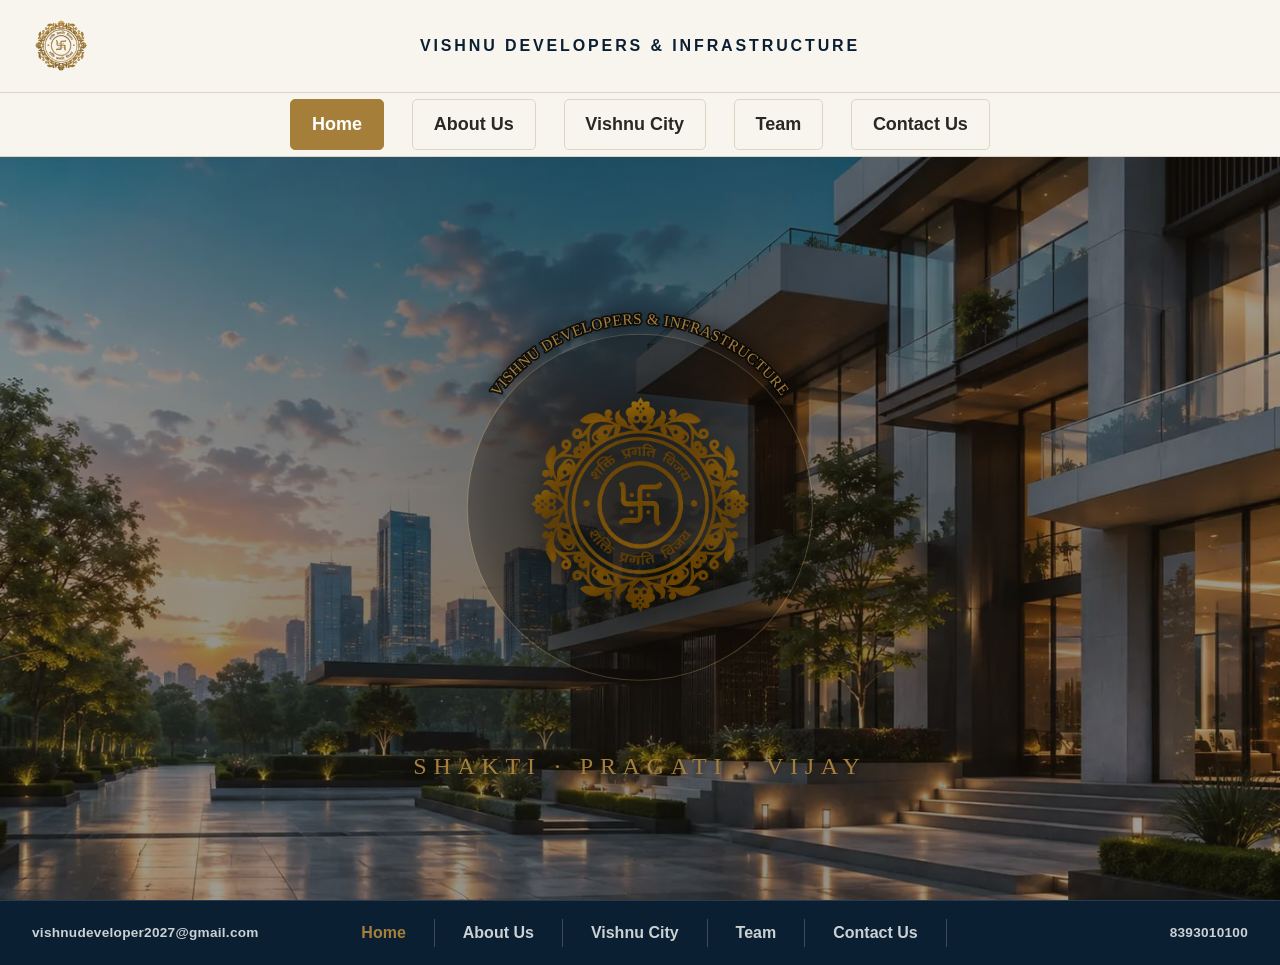
==== index.html @ 8a625804 "Correct brand name to Vishnu Developers & Infrastructure sitewide, add Prabhu Dutt Sharma - Fixed ev" ====
<!doctype html><html lang="en"><head><meta charset="utf-8"><meta name="viewport" content="width=device-width,initial-scale=1"><title>Vishnu City | Premium 3BHK Residences</title><meta name="description" content="Explore Vishnu City by Vishnu Developers & Infrastructure—premium 3BHK residences with gated security, Vastu-oriented planning, lift access and stilt parking."><link rel="stylesheet" href="style.css?v=48"></head>
<body data-page="home"><a class="skip-link" href="#main">Skip to content</a>
<div class="loader" aria-hidden="true"><div class="loader-box"><img src="assets/vishnu-logo-small.png" width="140" height="140" alt=""><div class="loader-track"><i></i></div><b>0%</b></div></div><div id="site-header"></div>
<main id="main">
  <section class="hero hero-brand"><img class="hero-bg" src="assets/vishnu-city/hero.jpg" alt="Vishnu City architectural elevation"><h1 class="sr-only">Vishnu Developers &amp; Infrastructure — Building Spaces, Creating Better Futures</h1><div class="shell hero-content">
    <div class="brand-seal">
      <svg class="seal-ring" viewBox="0 0 360 360" role="img" aria-label="Vishnu Developers & Infrastructure seal">
        <path id="sealArc" d="M 30 180 A 150 150 0 0 1 330 180" fill="none"></path>
        <text><textPath href="#sealArc" startOffset="50%" text-anchor="middle">VISHNU DEVELOPERS &amp; INFRASTRUCTURE</textPath></text>
      </svg>
      <img class="seal-emblem" src="assets/vishnu-logo.png" alt="Vishnu Developers & Infrastructure emblem" width="360" height="360">
    </div>
    <p class="tagline">Shakti · Pragati · Vijay</p>
  </div></section>
</main><div id="site-footer"></div><div id="mobile-cta"></div><dialog id="lightbox"><div class="modal-inner"><button class="modal-close" aria-label="Close">×</button><img alt=""><h3 data-modal-title></h3><p data-modal-copy></p></div></dialog><script src="config.js?v=48"></script><script src="script.js?v=48"></script></body></html>
---- style.css ----
:root{--navy:#0b1f33;--navy-light:#14324e;--gold:#a57f3a;--gold-dark:#7f5c21;--champagne:#e9e0ce;--ivory:#f8f5ee;--sand:#efe7da;--charcoal:#292824;--grey:#68635b;--white:#fff;--border:#ded4c3;--serif:"Iowan Old Style","Palatino Linotype",Georgia,serif;--sans:"Segoe UI",Arial,sans-serif;--section:clamp(5rem,8vw,8rem)}
*{box-sizing:border-box}html{scroll-behavior:smooth}body{margin:0;padding-top:156px;background:var(--ivory);color:var(--charcoal);font-family:var(--sans);font-size:16px;line-height:1.75}img{display:block;max-width:100%}a{color:inherit;text-decoration:none}button,input,select,textarea{font:inherit}.shell{width:min(1280px,calc(100% - 48px));margin:auto}.sr-only{position:absolute;width:1px;height:1px;overflow:hidden;clip:rect(0,0,0,0)}.skip-link{position:fixed;left:1rem;top:-5rem;z-index:999;background:#fff;padding:.7rem 1rem}.skip-link:focus{top:1rem}.eyebrow{display:flex;align-items:center;gap:.8rem;color:var(--gold-dark);font-size:1.125rem;font-weight:700;letter-spacing:.16em;text-transform:uppercase}.eyebrow:before{content:"";width:34px;border-top:1px solid var(--gold)}h1,h2,h3{font-family:var(--serif);line-height:1.02;margin:0 0 1rem;color:var(--navy);font-weight:500}h1{font-size:clamp(3rem,6.8vw,5.6rem)}h2{font-size:clamp(2.4rem,5vw,4.4rem)}h3{font-size:clamp(1.45rem,2.5vw,2rem)}p{margin:0 0 1.15rem;color:var(--grey)}.lead{font-size:clamp(1.05rem,1.5vw,1.25rem);max-width:680px}.section{padding:var(--section) 0}.section-head{display:grid;grid-template-columns:1fr 1fr;gap:3rem;align-items:end;margin-bottom:3.5rem}.section-head p{max-width:580px}.btn{display:inline-flex;align-items:center;justify-content:center;min-height:48px;padding:.72rem 1.25rem;border:1px solid transparent;border-radius:5px;font-size:.76rem;font-weight:700;letter-spacing:.08em;text-transform:uppercase;cursor:pointer}.btn-gold{background:var(--gold);color:#fff}.btn-gold:hover{background:var(--gold-dark)}.btn-line{border-color:var(--border);color:var(--navy);background:transparent}.btn-light{border-color:rgba(255,255,255,.5);color:#fff}.text-link{display:inline-block;color:var(--gold-dark);font-weight:700;font-size:.82rem;letter-spacing:.05em;margin-top:1rem}.nav-wrap{background:rgba(248,245,238,.97);border-bottom:1px solid var(--border);transition:.25s;position:fixed;top:0;left:0;right:0;z-index:50}.scrolled .nav-wrap{box-shadow:0 8px 24px rgba(11,31,51,.1)}.nav-inner{height:92px;display:flex;align-items:center;gap:1.4rem;position:relative}.scrolled .nav-inner{height:72px}.brand-logo{display:flex;align-items:center}.brand-logo img{width:58px;height:58px;object-fit:contain}.brand-title{position:absolute;left:50%;top:50%;transform:translate(-50%,-50%);text-align:center;white-space:nowrap}.brand-title span{display:block;color:var(--navy);font-size:1rem;font-weight:700;letter-spacing:.18em;text-transform:uppercase}.brand-title .brand-short{display:none}.site-header nav{display:flex;align-items:center;justify-content:center;gap:1.75rem;height:64px;border-top:1px solid var(--border)}.site-header nav a{font-size:18px;font-weight:600;white-space:nowrap;border:1px solid var(--border);border-radius:5px;padding:.55rem 1.3rem;transition:.2s}.site-header nav a:hover{border-color:var(--gold);color:var(--gold-dark)}.site-header nav a.active{background:var(--gold);border-color:var(--gold);color:#fff}.menu-toggle{display:none;background:none;border:0;padding:.6rem}.menu-toggle span{display:block;width:24px;border-top:2px solid var(--navy);margin:5px}.hero{min-height:calc(100vh - 156px);position:relative;display:grid;align-items:end;overflow:hidden;background:var(--navy);color:white}
.hero-brand{display:flex;flex-direction:column;align-items:center;justify-content:center;text-align:center;background:#2b2216}
.hero.hero-brand:after{background:radial-gradient(ellipse 640px 560px at 50% 44%,rgba(20,15,9,.62) 0%,rgba(24,18,11,.5) 50%,rgba(28,21,13,.42) 100%)}
.hero-brand .hero-content{max-width:760px;padding:7rem 0 4rem}
.hero-brand .hero-actions,.hero-brand .hero-facts,.hero-brand .eyebrow{justify-content:center}
.hero-brand .hero-facts{border-top:1px solid rgba(255,255,255,.25)}
.hero-brand .hero-facts span{text-align:left}
.brand-seal{position:relative;width:min(420px,74vw);margin:0 auto 2.25rem}
.brand-seal:before{content:"";position:absolute;left:50%;top:52%;width:82%;height:82%;transform:translate(-50%,-50%);border-radius:50%;background:radial-gradient(circle,rgba(10,8,5,.62) 0%,rgba(10,8,5,.38) 62%,rgba(10,8,5,0) 100%);box-shadow:0 0 0 1px rgba(216,181,110,.28)}
.seal-ring{width:100%;display:block;filter:drop-shadow(0 2px 10px rgba(0,0,0,.8))}
.seal-ring text{fill:var(--gold);font-family:var(--serif);font-size:13px;letter-spacing:.5px;paint-order:stroke;stroke:rgba(10,8,5,.85);stroke-width:3px;stroke-linejoin:round}
.seal-emblem{position:absolute;top:52%;left:50%;transform:translate(-50%,-50%);width:58%;height:auto;display:block;background:transparent;filter:drop-shadow(0 4px 14px rgba(0,0,0,.6))}
.hero-brand .tagline{color:var(--gold);font-family:var(--serif);font-size:1.5rem;font-weight:500;letter-spacing:.28em;text-transform:uppercase;margin:0 auto 1.75rem;text-align:center;width:100%;max-width:none;text-shadow:0 2px 10px rgba(0,0,0,.7)}
.hero-brand .hero-bg{content:url("assets/vishnu-city/hero-new.jpg");object-position:65% 70%}
@keyframes heroContentIn{from{opacity:0;transform:translateY(28px)}to{opacity:1;transform:none}}
.hero-brand .hero-content{animation:heroContentIn 1.2s cubic-bezier(.22,.9,.32,1) both}
.plan-jumpnav{display:flex;flex-wrap:wrap;gap:.6rem;margin:2rem 0 3.5rem}
.spec-grid div{padding:1.4rem 1rem;text-align:center;background:#fff;border:1px solid var(--border);border-radius:6px}
.spec-grid strong{font-family:var(--serif);font-size:1rem;color:var(--navy);font-weight:500}
.plan-block{padding:3rem 0;border-top:1px solid var(--border)}
.plan-block:first-of-type{border-top:0}
.plan-block h3{margin-bottom:1.2rem}
.plan-dark-card{background:var(--navy);border-radius:8px;overflow:hidden}
.area-table{width:100%;border-collapse:collapse;font-size:1rem}
.area-table th,.area-table td{padding:.85rem 1rem;text-align:left;border-bottom:1px solid var(--border)}
.area-table th{color:var(--gold-dark);text-transform:uppercase;letter-spacing:.08em;font-size:1.125rem;font-weight:700;border-bottom:2px solid var(--border)}
.area-table td{color:var(--grey)}
.area-table tfoot td{color:var(--navy);font-weight:700;border-top:2px solid var(--gold);border-bottom:0}
.table-wrap{overflow-x:auto;margin:1.5rem 0}.hero-bg{position:absolute;top:-5%;left:-5%;width:110%;max-width:none;height:110%;object-fit:cover;animation:heroScale 20s ease-in-out infinite alternate}.hero:after{content:"";position:absolute;inset:0;background:linear-gradient(90deg,rgba(11,31,51,.93) 0%,rgba(11,31,51,.67) 48%,rgba(11,31,51,.14) 100%)}.hero-content{position:relative;z-index:1;padding:7rem 0 3rem;max-width:760px}.hero h1,.hero h2,.dark h2,.dark h3,.page-hero h1{color:white}.hero h1 em,.page-hero h1 em{color:#d8b56e;font-weight:500}.hero p{color:#eef0ed;font-size:1.1rem;max-width:650px}.hero-actions{display:flex;gap:.75rem;margin:2rem 0}.hero-facts{display:flex;gap:0;border-top:1px solid rgba(255,255,255,.25);margin-top:3rem}.hero-facts span{padding:1.3rem 2rem 0 0;margin-right:2rem;border-right:1px solid rgba(255,255,255,.2);font-size:.78rem}.hero-facts b{display:block;font-family:var(--serif);font-size:1.35rem;color:#fff}.trustbar{position:relative;z-index:2;background:rgba(11,31,51,.93);border-top:1px solid rgba(255,255,255,.15)}.trustbar .shell{display:grid;grid-template-columns:repeat(5,1fr)}.trustbar span{padding:1rem;text-align:center;color:var(--champagne);font-size:.7rem;border-right:1px solid rgba(255,255,255,.12)}.page-hero{background:var(--navy);color:#fff;padding:7rem 0;position:relative;overflow:hidden}.page-hero:after{content:"";position:absolute;width:430px;height:430px;right:-90px;top:-130px;background:url("assets/vishnu-logo.png") center/contain no-repeat;opacity:.035}.page-hero p{color:var(--champagne);max-width:650px}.breadcrumb{font-size:.76rem;color:#cbbd9e;margin-bottom:2rem}.two-col{display:grid;grid-template-columns:1fr 1fr;gap:clamp(2.5rem,6vw,6rem);align-items:center}.two-col>*{min-width:0}.media-frame{position:relative;background:var(--sand);min-height:520px;overflow:hidden}.media-frame img{width:100%;height:100%;object-fit:cover;position:absolute}.media-frame:after{content:"";position:absolute;inset:18px;border:1px solid rgba(255,255,255,.6)}
.media-frame.site-photo{min-height:0;aspect-ratio:3/2;box-shadow:none}
.site-photo:after{display:none}
.site-photo img{position:static;width:100%;height:100%;object-fit:cover; border-radius:15px;}
.media-frame.legacy-image{box-shadow:none}
.legacy-image:after{display:none}.highlight{border-left:2px solid var(--gold);padding-left:1.3rem;color:var(--navy);font-family:var(--serif);font-size:1.35rem}.stats{display:grid;grid-template-columns:repeat(4,1fr);border-top:1px solid var(--border);border-bottom:1px solid var(--border)}.stat{padding:2.3rem 1.5rem;border-right:1px solid var(--border)}.stat:last-child{border:0}.stat strong{display:block;font:500 clamp(1.7rem,3vw,2.6rem)/1 var(--serif);color:var(--navy);margin-bottom:.6rem}.stat span{font-size:.68rem;text-transform:uppercase;letter-spacing:.14em;color:var(--grey)}.grid-2,.grid-3,.grid-4,.grid-6{display:grid;gap:1.25rem}.grid-2{grid-template-columns:repeat(2,1fr)}.grid-3{grid-template-columns:repeat(3,1fr)}.grid-4{grid-template-columns:repeat(4,1fr)}.grid-6{grid-template-columns:repeat(3,1fr)}.card{background:#fff;border:1px solid var(--border);padding:2rem;border-radius:10px;transition:.2s;min-width:0}.card:hover{transform:translateY(-4px);box-shadow:0 16px 40px rgba(11,31,51,.08)}.card-num{display:block;color:var(--gold);font:500 1.5rem var(--serif);margin-bottom:2.2rem}.dark{background:var(--navy);color:#fff}.dark p{color:#c9d0d5}.sand{background:var(--sand)}.brand-philosophy .logo-panel{background:#fff;border:1px solid var(--border);padding:3rem}.brand-philosophy .logo-panel img{width:min(430px,100%);margin:auto}.devanagari{font-family:"Noto Serif Devanagari",serif}.timeline{display:grid;grid-template-columns:repeat(6,1fr);border-top:1px solid var(--gold);margin-top:3rem}.timeline div{padding:1.6rem 1rem 0;position:relative;font-family:var(--serif);font-size:1.15rem;color:var(--navy)}.timeline div:before{content:"";position:absolute;width:9px;height:9px;border-radius:50%;background:var(--gold);top:-5px}.grid-4{align-items:stretch}.profile-card{padding:0;overflow:hidden;display:flex;flex-direction:column}.profile-art{aspect-ratio:4/3;background:linear-gradient(145deg,var(--navy),var(--navy-light));display:grid;place-items:center;color:#d8b56e;font:500 4rem var(--serif);border-bottom:3px solid var(--gold);flex:none}.profile-card .copy{padding:1.7rem;flex:1;display:flex;flex-direction:column}.profile-card .copy p:last-child{margin-top:auto;margin-bottom:0}.profile-card small{color:var(--gold-dark);font-weight:700;text-transform:uppercase;letter-spacing:.1em;font-size:1.125rem}.project-cards article{padding:0;overflow:hidden}.project-cards img{width:100%;height:340px;object-fit:cover}.project-cards .copy{padding:2rem}.plan-tabs{display:flex;flex-wrap:wrap;gap:.5rem;margin:2rem 0}.plan-tabs button{color:#fff;border:1px solid rgba(255,255,255,.25);background:transparent;padding:.7rem 1rem;cursor:pointer}.plan-tabs button.active{background:var(--gold);border-color:var(--gold)}.plan-panel{display:grid;grid-template-columns:1.35fr .65fr;background:#fff;color:var(--charcoal)}.plan-visual{min-height:580px;background:var(--sand);display:grid;place-items:center;padding:1.5rem}.plan-visual img{max-height:650px}.plan-copy{padding:3rem;align-self:center}.plan-copy strong{font:500 1.6rem var(--serif);color:var(--gold-dark);display:block;margin:1rem 0}.asset-placeholder{display:grid;place-items:center;width:100%;height:100%;min-height:400px;border:1px dashed var(--gold);color:var(--grey);background:linear-gradient(135deg,#f7f2e9,#e9e0ce)}.gallery-grid{display:grid;grid-template-columns:repeat(12,1fr);grid-auto-rows:230px;gap:1rem}.gallery-item{position:relative;overflow:hidden;border:0;padding:0;background:var(--sand);cursor:pointer}.gallery-item:nth-child(1),.gallery-item:nth-child(6){grid-column:span 7;grid-row:span 2}.gallery-item:nth-child(2),.gallery-item:nth-child(3),.gallery-item:nth-child(4),.gallery-item:nth-child(5){grid-column:span 5}.gallery-item img{width:100%;height:100%;object-fit:cover;transition:.4s}.gallery-item:hover img{transform:scale(1.035)}.gallery-item span{position:absolute;left:1rem;bottom:1rem;background:rgba(11,31,51,.88);color:white;padding:.45rem .7rem;font-size:.7rem}.feature-image{min-height:630px;background:url("assets/vishnu-city/features.jpg") center/cover no-repeat;display:flex;align-items:end;padding:2rem}.float-cards{display:grid;grid-template-columns:repeat(3,1fr);gap:1rem;width:min(100%,950px)}.float-cards .card{background:rgba(248,245,238,.94)}.contact-layout{display:grid;grid-template-columns:.85fr 1.15fr;gap:4rem}.lead-form{display:grid;grid-template-columns:1fr 1fr;gap:1rem}.field{display:grid;gap:.35rem}.field.full,.form-status{grid-column:1/-1}.field label{font-size:.72rem;font-weight:700;text-transform:uppercase;letter-spacing:.08em}.field input,.field select,.field textarea{width:100%;border:1px solid var(--border);background:#fff;padding:.8rem;border-radius:4px}.field textarea{min-height:120px}.consent{grid-column:1/-1;font-size:.8rem;color:var(--grey)}.form-status{min-height:1.6rem;color:var(--gold-dark)}.faq{border-top:1px solid var(--border)}.faq article{border-bottom:1px solid var(--border)}.faq button{width:100%;display:flex;justify-content:space-between;text-align:left;padding:1.35rem 0;border:0;background:none;color:var(--navy);font-weight:700;cursor:pointer}.faq button:after{content:"+"}.faq article.open button:after{content:"−"}.faq .answer{display:none;padding:0 0 1.2rem;max-width:780px}.faq article.open .answer{display:block}.cta{background:var(--navy);color:white;padding:5rem 0}.cta .shell{display:flex;justify-content:space-between;align-items:center;gap:2rem}.cta h2{color:white}.cta p{color:#c9d0d5}.cta-actions{display:flex;gap:1.25rem;flex-wrap:wrap;align-items:center}.footer{background:var(--navy);border-top:1px solid rgba(255,255,255,.12)}.footer-nav{position:relative;display:flex;justify-content:center;align-items:center;height:64px}
.footer-nav a.footer-mail,.footer-nav a.footer-phone{position:absolute;top:50%;transform:translateY(-50%);border-right:0;padding:0;font-size:.85rem;letter-spacing:.02em}
.footer-nav a.footer-mail{left:0}
.footer-nav a.footer-phone{right:0}.footer-nav a{color:#cbd1d4;font-size:1rem;font-weight:600;padding:0 1.75rem;border-right:1px solid rgba(255,255,255,.2)}.footer-nav a:last-child{border-right:0}.footer-nav a:hover,.footer-nav a.active{color:var(--gold)}.mobile-cta{display:none}.reveal{opacity:0;transform:translateY(20px);transition:.65s}.reveal.visible{opacity:1;transform:none}dialog{border:0;padding:0;background:#fff;max-width:min(920px,92vw);max-height:90vh;box-shadow:0 25px 80px rgba(0,0,0,.35)}dialog::backdrop{background:rgba(4,16,28,.82)}.modal-inner{padding:2rem;position:relative}.modal-inner img{max-height:68vh;margin:auto}.modal-close{position:absolute;right:.8rem;top:.8rem;border:0;background:var(--navy);color:#fff;width:42px;height:42px;z-index:2;cursor:pointer}.loader{position:fixed;inset:0;background:var(--ivory);z-index:9999;display:grid;place-items:center;transition:.55s}.loader.done{opacity:0;visibility:hidden}.loader-box{text-align:center}.loader img{width:140px;margin:auto}.loader-track{width:230px;height:2px;background:var(--border);margin:1.3rem auto .5rem}.loader-track i{display:block;height:100%;width:0;background:var(--gold)}.loader b{font-size:.72rem;color:var(--gold-dark)}
.carousel-viewport{position:relative;overflow:hidden;border-radius:8px;aspect-ratio:3/2;background:var(--sand);box-shadow:18px 18px 0 var(--champagne)}
.carousel-slide{position:absolute;inset:0;width:100%;height:100%;object-fit:cover;opacity:0;transition:opacity .5s ease;pointer-events:none}
.carousel-slide.active{opacity:1;pointer-events:auto}
.carousel-caption{margin-top:1.1rem;font-weight:600;color:var(--navy);text-align:center;min-height:1.4em}
.image-hero{position:relative;padding:6rem 0;overflow:hidden;background:var(--navy)}
.image-hero img{position:absolute;inset:0;width:100%;height:100%;object-fit:cover;opacity:.45}
.image-hero:after{content:"";position:absolute;inset:0;background:linear-gradient(180deg,rgba(11,31,51,.55),rgba(11,31,51,.85))}
.image-hero .shell{position:relative;z-index:1}
.image-hero h2{color:#fff;margin:0}
@media(max-width:760px){.image-hero{padding:4rem 0}}
@keyframes heroScale{from{transform:scale(1) translate(0,0)}to{transform:scale(1.12) translate(-2%,-2%)}}@media(max-width:1100px){.site-header nav{position:absolute;top:100%;left:0;right:0;background:var(--ivory);display:none;flex-direction:column;align-items:stretch;padding:1rem 24px;border-bottom:1px solid var(--border)}.site-header nav.open{display:flex}.site-header nav a{padding:.7rem}.menu-toggle{display:block;margin-left:auto}.grid-4{grid-template-columns:repeat(2,1fr)}}@media(max-width:760px){body{padding-top:74px}.footer{padding-bottom:62px}.footer-nav{flex-wrap:wrap;height:auto;padding:.75rem 0;row-gap:.5rem}.footer-nav a{padding:.35rem .65rem;font-size:.82rem;border-right:0}.footer-nav a.footer-mail,.footer-nav a.footer-phone{position:static;transform:none;width:100%;text-align:center}.shell{width:min(100% - 30px,1280px)}.nav-inner{height:74px}.brand-logo img{width:46px;height:46px}.brand-title .brand-full{display:none}.brand-title .brand-short{display:block}.hero{min-height:calc(100svh - 74px)}.hero-content{padding:5rem 0 2rem}.hero:after{background:linear-gradient(90deg,rgba(11,31,51,.92),rgba(11,31,51,.53))}.hero-actions,.cta .shell{align-items:stretch;flex-direction:column}.cta-actions{flex-direction:column;width:100%}.cta-actions .btn{width:100%}.hero-facts{overflow-x:auto}.hero-facts span{min-width:145px}.trustbar .shell{overflow-x:auto;display:flex}.trustbar span{min-width:160px}.section-head,.two-col,.contact-layout,.plan-panel{grid-template-columns:1fr}.section-head{gap:1rem;margin-bottom:2.3rem}.media-frame{min-height:420px}.stats{grid-template-columns:repeat(2,1fr)}.stat:nth-child(2){border-right:0}.stat:nth-child(-n+2){border-bottom:1px solid var(--border)}.grid-2,.grid-3,.grid-4,.grid-6{grid-template-columns:1fr}.timeline{grid-template-columns:1fr;border-top:0;border-left:1px solid var(--gold);margin-left:.4rem}.timeline div{padding:0 0 1.5rem 1.5rem}.timeline div:before{left:-5px;top:.55rem}.plan-visual{min-height:420px}.plan-copy{padding:2rem}.gallery-grid{display:flex;overflow-x:auto;scroll-snap-type:x mandatory}.gallery-item,.gallery-item:nth-child(n){min-width:85%;height:380px;grid-column:auto;grid-row:auto;scroll-snap-align:start}.feature-image{padding:1rem;min-height:460px;background-position:center}.float-cards{grid-template-columns:1fr}.float-cards .card:nth-child(n+3){display:none}.lead-form{grid-template-columns:1fr}.field.full,.form-status{grid-column:auto}.mobile-cta{position:fixed;z-index:100;left:0;right:0;bottom:0;height:58px;display:grid;grid-template-columns:1fr 1fr 1.3fr;background:var(--ivory);box-shadow:0 -5px 20px rgba(0,0,0,.12);padding-bottom:env(safe-area-inset-bottom)}.mobile-cta a{display:grid;place-items:center;font-size:.72rem;font-weight:700;text-transform:uppercase;border-right:1px solid var(--border)}.mobile-cta .main{background:var(--gold);color:#fff}.page-hero{padding:5rem 0}}@media(prefers-reduced-motion:reduce){*{scroll-behavior:auto!important;animation:none!important;transition:none!important}.reveal{opacity:1;transform:none}}

/* Premium refinement pass */
body{text-rendering:optimizeLegibility}img{background:var(--sand)}img[src*="vishnu-logo"]{background:transparent}::selection{background:var(--champagne);color:var(--navy)}:focus-visible{outline:3px solid #c89f50;outline-offset:4px}.shell{width:min(1280px,calc(100% - 64px))}h1,h2,h3{letter-spacing:-.025em;text-wrap:balance}h1{font-size:clamp(3.2rem,6.8vw,5.75rem)}h2{font-size:clamp(2.55rem,5vw,4.6rem)}.lead{line-height:1.65}.section-head{gap:5rem;margin-bottom:4.25rem}.section-head>div{max-width:720px}.eyebrow{letter-spacing:.2em}.btn{min-height:50px;padding:.8rem 1.4rem;transition:background .2s,border-color .2s,transform .2s}.btn:hover{transform:translateY(-2px)}.btn-gold{box-shadow:0 8px 24px rgba(127,92,33,.18)}.card{border-radius:8px;padding:clamp(1.8rem,3vw,2.5rem);box-shadow:none}.card:hover{transform:translateY(-3px);border-color:#cdbb9b;box-shadow:0 18px 44px rgba(11,31,51,.07)}.card-num{padding-bottom:1rem;border-bottom:1px solid var(--champagne);margin-bottom:2rem}.media-frame{min-height:580px;box-shadow:18px 18px 0 var(--champagne)}.media-frame:after{inset:20px}.page-hero{padding:8.5rem 0}.page-hero:after{background-image:url("assets/vishnu-logo-small.png")}.project-cards img{height:420px}.project-cards .copy{padding:2.5rem}.gallery-grid{gap:1.25rem}.gallery-item img{transition:.55s}.gallery-item span{padding:.6rem .85rem;letter-spacing:.08em;text-transform:uppercase}.plan-panel{box-shadow:0 24px 60px rgba(0,0,0,.14)}.plan-tabs button{min-height:46px}.loader-track i{transition:width .45s ease}.form-status:not(:empty){padding:.75rem;border-left:2px solid var(--gold);background:var(--sand)}
@media(max-width:1180px){.site-header nav{position:absolute;top:100%;left:0;right:0;height:auto;background:var(--ivory);display:none;flex-direction:column;align-items:stretch;gap:0;padding:1rem 32px;border-top:0;border-bottom:1px solid var(--border);box-shadow:0 18px 30px rgba(11,31,51,.1)}.site-header nav a{border:0;border-radius:0;border-bottom:1px solid var(--border);padding:.7rem}.site-header nav a:last-child{border-bottom:0}.site-header nav a.active{background:none;color:var(--gold-dark)}.site-header nav.open{display:flex}.menu-toggle{display:block;margin-left:auto}}
@media(max-width:760px){.shell{width:min(100% - 32px,1280px)}h1{font-size:clamp(2.75rem,13vw,4rem)}h2{font-size:clamp(1.85rem,9vw,3.25rem)}.section{padding:4.75rem 0}.section-head{gap:1rem;margin-bottom:2.5rem}.hero-content{padding:4.5rem 0 2.25rem}.hero p{font-size:1rem;line-height:1.65}.hero-actions .btn{width:100%}.hero-facts{margin-top:2.25rem}.page-hero{padding:5.5rem 0}.media-frame{min-height:390px;box-shadow:10px 10px 0 var(--champagne);margin-right:10px}.project-cards img{height:300px}.project-cards .copy{padding:1.6rem}.card{padding:1.6rem}.gallery-item,.gallery-item:nth-child(n){min-width:88%;height:340px}.plan-visual{min-height:360px;padding:1rem}.cta{padding:4rem 0}.mobile-cta{height:62px}.site-header nav{padding:1rem 16px;max-height:calc(100svh - 74px);overflow:auto}}

html,body{max-width:100%;overflow-x:hidden}.hero-bg,.media-frame img[src$="/hero.jpg"],.gallery-item img[src$="/hero.jpg"]{content:url("assets/vishnu-city/hero-clean.jpg")}.hero-content{min-width:0}.hero h1 em{display:block}.gallery-item{appearance:none}.field input,.field select,.field textarea{min-height:48px}.field textarea{min-height:130px}.footer a:hover{text-decoration:underline;text-underline-offset:4px}
.section{content-visibility:auto;contain-intrinsic-size:1px 760px}
@media(max-width:760px){.nav-inner{gap:.65rem}.brand-title span{font-size:.9rem}.menu-toggle{position:absolute;right:0;top:50%;translate:0 -50%;flex:0 0 44px}.hero h1{overflow-wrap:anywhere}.hero h1 em{font-size:.9em}.hero-actions{width:100%}.hero-actions .btn{white-space:normal;padding-inline:.8rem}.hero-facts{max-width:100%}.trustbar{max-width:100%}.trustbar .shell{width:100%;padding-left:16px}.grid-3>div{min-width:0}.plan-tabs{flex-wrap:nowrap;overflow-x:auto;padding-bottom:.5rem}.plan-tabs button{white-space:nowrap}.contact-layout{gap:2.5rem}}

/* Small-screen containment: prevent desktop-width hero content on mobile browsers */
@media(max-width:760px){
  .shell{width:calc(100% - 32px);max-width:1280px}
  .hero{display:block;min-height:auto;padding:0;isolation:isolate}
  .hero-brand{min-height:calc(100svh - 74px)}
  .hero-bg{z-index:-2}
  .hero:after{z-index:-1}
  .hero-content{
    width:calc(100vw - 32px)!important;
    max-width:calc(100vw - 32px)!important;
    margin:0 auto;
    padding:4.5rem 0 2.25rem;
    overflow:hidden
  }
  .hero-content>*{max-width:100%}
  .hero .eyebrow{white-space:normal;line-height:1.5}
  .hero h1,.hero h1 em{width:100%;max-width:100%;white-space:normal;overflow-wrap:break-word}
  .hero-actions{display:grid;width:100%;max-width:100%;gap:.75rem}
  .hero-actions .btn{width:100%;max-width:100%;min-width:0;margin:0;text-align:center}
  .hero-facts{
    display:grid;
    grid-template-columns:repeat(2,minmax(0,1fr));
    width:100%;
    max-width:100%;
    overflow:visible
  }
  .hero-facts span{
    min-width:0;
    width:auto;
    margin:0;
    padding:1rem .75rem 1rem 0;
    border-bottom:1px solid rgba(255,255,255,.18)
  }
  .hero-facts span:nth-child(2n){padding-left:.75rem;border-right:0}
  .trustbar{position:relative;width:100%;overflow:hidden}
  .trustbar .shell{
    display:grid;
    grid-template-columns:repeat(2,minmax(0,1fr));
    width:100%;
    max-width:none;
    padding:0
  }
  .trustbar span{min-width:0;padding:.9rem .55rem;white-space:normal}
  .trustbar span:last-child{grid-column:1/-1}
  .cta .shell,.cta .shell>div{width:100%;max-width:100%}
  .cta .btn{width:100%;max-width:100%;margin:.3rem 0;white-space:normal;text-align:center}
}

.stats.stats-2{grid-template-columns:repeat(2,1fr)}
.section-head.align-top{align-items:start}
.highlight-grid{display:grid;grid-template-columns:repeat(auto-fill,minmax(260px,1fr));gap:1rem;list-style:none;padding:0;margin:2.5rem 0 0}
.highlight-grid li{display:flex;align-items:flex-start;gap:.85rem;padding:1.1rem 1.3rem;background:#fff;border:1px solid var(--border);border-radius:8px;color:var(--charcoal);font-size:1rem;line-height:1.45}
.highlight-grid li:before{content:"✓";flex:none;width:24px;height:24px;border-radius:50%;background:var(--gold);color:#fff;display:grid;place-items:center;font-size:.68rem;font-weight:700;margin-top:.1rem}
@media(max-width:760px){.highlight-grid{grid-template-columns:1fr}}
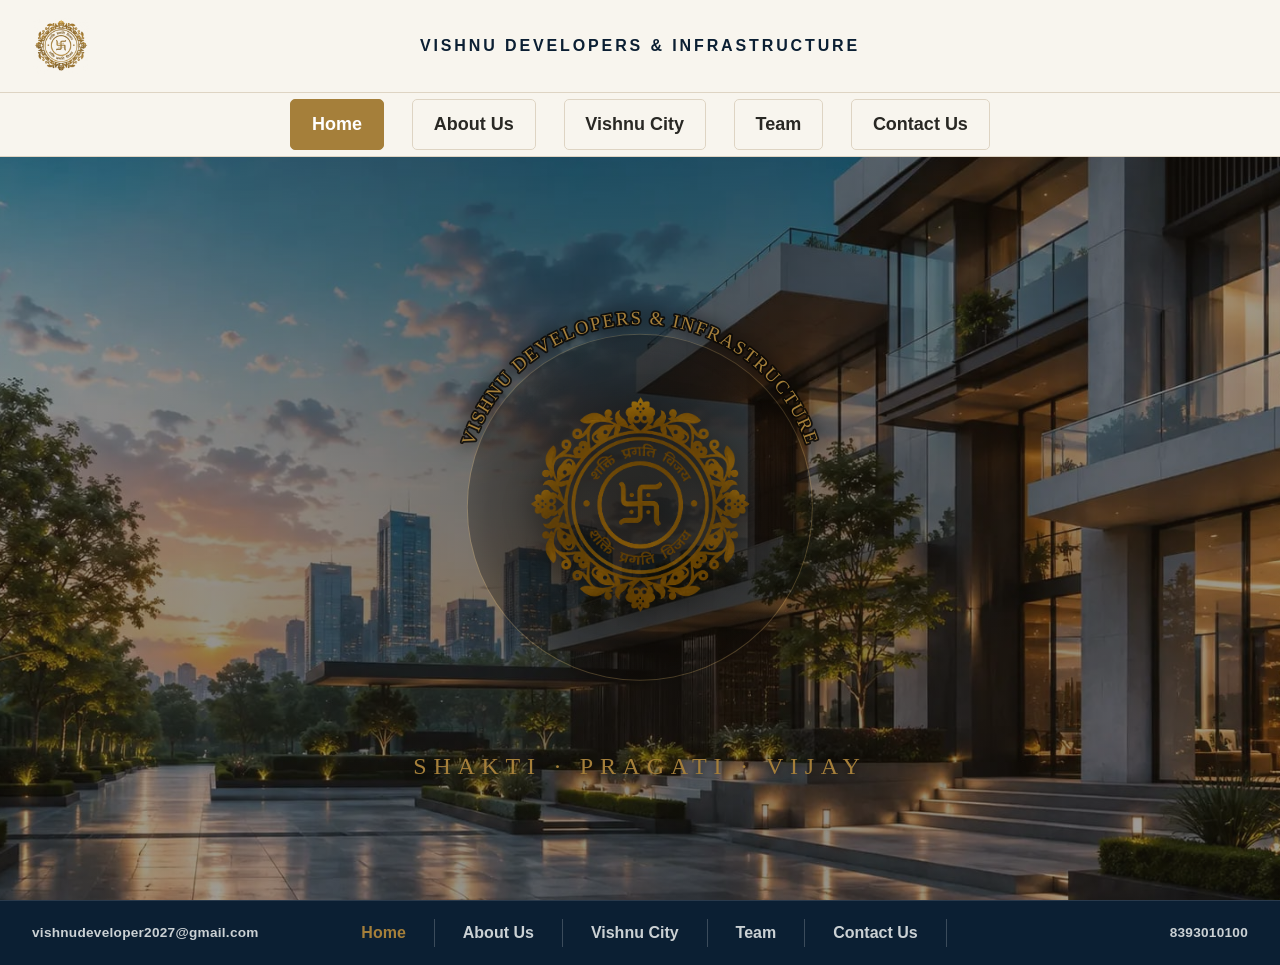
==== commit ea991397: "Add club house floor-wise plans and plot layouts to Vishnu City page - New "Club House Floor Plans" " ====
--- a/index.html
+++ b/index.html
@@ -1,4 +1,4 @@
-<!doctype html><html lang="en"><head><meta charset="utf-8"><meta name="viewport" content="width=device-width,initial-scale=1"><title>Vishnu City | Premium 3BHK Residences</title><meta name="description" content="Explore Vishnu City by Vishnu Developers & Infrastructure—premium 3BHK residences with gated security, Vastu-oriented planning, lift access and stilt parking."><link rel="stylesheet" href="style.css?v=48"></head>
+<!doctype html><html lang="en"><head><meta charset="utf-8"><meta name="viewport" content="width=device-width,initial-scale=1"><title>Vishnu City | Premium 3BHK Residences</title><meta name="description" content="Explore Vishnu City by Vishnu Developers & Infrastructure—premium 3BHK residences with gated security, Vastu-oriented planning, lift access and stilt parking."><link rel="stylesheet" href="style.css?v=49"></head>
 <body data-page="home"><a class="skip-link" href="#main">Skip to content</a>
 <div class="loader" aria-hidden="true"><div class="loader-box"><img src="assets/vishnu-logo-small.png" width="140" height="140" alt=""><div class="loader-track"><i></i></div><b>0%</b></div></div><div id="site-header"></div>
 <main id="main">
@@ -12,4 +12,4 @@
     </div>
     <p class="tagline">Shakti · Pragati · Vijay</p>
   </div></section>
-</main><div id="site-footer"></div><div id="mobile-cta"></div><dialog id="lightbox"><div class="modal-inner"><button class="modal-close" aria-label="Close">×</button><img alt=""><h3 data-modal-title></h3><p data-modal-copy></p></div></dialog><script src="config.js?v=48"></script><script src="script.js?v=48"></script></body></html>
+</main><div id="site-footer"></div><div id="mobile-cta"></div><dialog id="lightbox"><div class="modal-inner"><button class="modal-close" aria-label="Close">×</button><img alt=""><h3 data-modal-title></h3><p data-modal-copy></p></div></dialog><script src="config.js?v=49"></script><script src="script.js?v=49"></script></body></html>
--- a/style.css
+++ b/style.css
@@ -9,7 +9,7 @@
 .brand-seal{position:relative;width:min(420px,74vw);margin:0 auto 2.25rem}
 .brand-seal:before{content:"";position:absolute;left:50%;top:52%;width:82%;height:82%;transform:translate(-50%,-50%);border-radius:50%;background:radial-gradient(circle,rgba(10,8,5,.62) 0%,rgba(10,8,5,.38) 62%,rgba(10,8,5,0) 100%);box-shadow:0 0 0 1px rgba(216,181,110,.28)}
 .seal-ring{width:100%;display:block;filter:drop-shadow(0 2px 10px rgba(0,0,0,.8))}
-.seal-ring text{fill:var(--gold);font-family:var(--serif);font-size:13px;letter-spacing:.5px;paint-order:stroke;stroke:rgba(10,8,5,.85);stroke-width:3px;stroke-linejoin:round}
+.seal-ring text{fill:var(--gold);font-family:var(--serif);font-size:16px;letter-spacing:1.5px;paint-order:stroke;stroke:rgba(10,8,5,.85);stroke-width:3px;stroke-linejoin:round}
 .seal-emblem{position:absolute;top:52%;left:50%;transform:translate(-50%,-50%);width:58%;height:auto;display:block;background:transparent;filter:drop-shadow(0 4px 14px rgba(0,0,0,.6))}
 .hero-brand .tagline{color:var(--gold);font-family:var(--serif);font-size:1.5rem;font-weight:500;letter-spacing:.28em;text-transform:uppercase;margin:0 auto 1.75rem;text-align:center;width:100%;max-width:none;text-shadow:0 2px 10px rgba(0,0,0,.7)}
 .hero-brand .hero-bg{content:url("assets/vishnu-city/hero-new.jpg");object-position:65% 70%}
@@ -40,6 +40,22 @@
 .carousel-slide{position:absolute;inset:0;width:100%;height:100%;object-fit:cover;opacity:0;transition:opacity .5s ease;pointer-events:none}
 .carousel-slide.active{opacity:1;pointer-events:auto}
 .carousel-caption{margin-top:1.1rem;font-weight:600;color:var(--navy);text-align:center;min-height:1.4em}
+.tab-list{display:flex;flex-wrap:wrap;gap:.6rem;margin:2rem 0 2.5rem}
+.tab-list button{border:1px solid var(--border);background:#fff;color:var(--navy);padding:.7rem 1.3rem;border-radius:5px;font-weight:700;font-size:.95rem;cursor:pointer;transition:.2s}
+.tab-list button:hover{border-color:var(--gold);color:var(--gold-dark)}
+.tab-list button.active{background:var(--gold);border-color:var(--gold);color:#fff}
+.tab-panel{display:none}.tab-panel.active{display:block}
+.floor-panel{grid-template-columns:1.05fr .95fr;align-items:start}
+.plan-link{display:block}
+.floor-panel .highlight-grid{margin:1.5rem 0 2rem}
+.plot-grid{display:grid;grid-template-columns:repeat(3,1fr);gap:1.75rem;margin-top:2.5rem}
+.plot-card{margin:0;background:#fff;border:1px solid var(--border);border-radius:8px;overflow:hidden;transition:.2s}
+.plot-card:hover{transform:translateY(-3px);box-shadow:0 16px 40px rgba(11,31,51,.1)}
+.plot-card a{display:block;background:#fff}
+.plot-card img{width:100%;aspect-ratio:9/16;object-fit:contain;background:#fff}
+.plot-card figcaption{padding:.9rem 1.25rem;border-top:1px solid var(--border);font:500 1.35rem var(--serif);color:var(--navy)}
+@media(max-width:1000px){.plot-grid{grid-template-columns:repeat(2,1fr)}}
+@media(max-width:760px){.plot-grid{grid-template-columns:1fr}.floor-panel{grid-template-columns:1fr}.tab-list button{flex:1 1 auto;padding:.65rem .9rem;font-size:.85rem}}
 .image-hero{position:relative;padding:6rem 0;overflow:hidden;background:var(--navy)}
 .image-hero img{position:absolute;inset:0;width:100%;height:100%;object-fit:cover;opacity:.45}
 .image-hero:after{content:"";position:absolute;inset:0;background:linear-gradient(180deg,rgba(11,31,51,.55),rgba(11,31,51,.85))}
